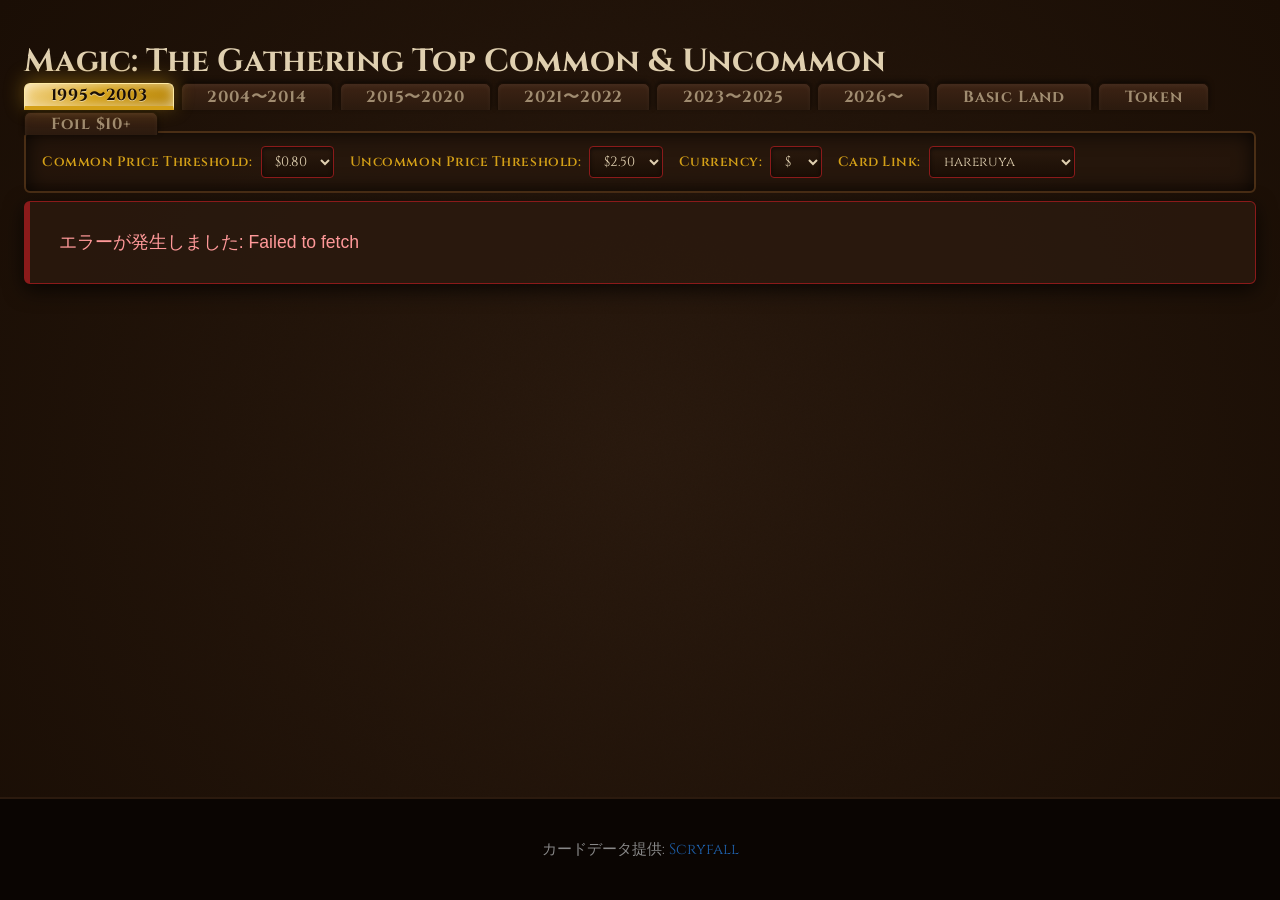
==== index.html @ 1c7747f8 "first commit" ====
<!DOCTYPE html>
<html lang="ja">

<head>
  <meta charset="UTF-8">
  <meta name="viewport" content="width=device-width, initial-scale=1.0">
  <title>Magic: The Gathering 高額コモン・アンコモンカード一覧</title>
  <link rel="preconnect" href="https://fonts.googleapis.com">
  <link rel="preconnect" href="https://fonts.gstatic.com" crossorigin>
  <link href="https://fonts.googleapis.com/css2?family=Cinzel:wght@400;600;700&family=MedievalSharp&display=swap"
    rel="stylesheet">
  <link rel="stylesheet" href="style.css">
</head>

<body>
  <main>
    <div class="top-bar">
      <div class="header-compact">
        <h1>Magic: The Gathering Top Common & Uncommon</h1>
      </div>
      <nav class="tab-bar" role="tablist">
        <button class="tab-btn active" data-format="y1993_2003" role="tab">1995〜2003</button>
        <button class="tab-btn" data-format="y2004_2014" role="tab">2004〜2014</button>
        <button class="tab-btn" data-format="y2015_2020" role="tab">2015〜2020</button>
        <button class="tab-btn" data-format="y2021_2022" role="tab">2021〜2022</button>
        <button class="tab-btn" data-format="y2023_2025" role="tab">2023〜2025</button>
        <button class="tab-btn" data-format="y2026_" role="tab">2026〜</button>
        <button class="tab-btn" data-format="basic_land" role="tab">Basic Land</button>
        <button class="tab-btn" data-format="token" role="tab">Token</button>
        <button class="tab-btn" data-format="foil" role="tab">Foil $10+</button>
      </nav>
      <nav id="set-nav" class="set-nav hidden"></nav>
      <div class="price-threshold-bar">
        <label>
          Common Price Threshold:
          <select id="common-threshold">
            <option value="0.80" selected>$0.80</option>
            <option value="0.90">$0.90</option>
            <option value="1.00">$1.00</option>
            <option value="1.10">$1.10</option>
            <option value="1.20">$1.20</option>
            <option value="1.30">$1.30</option>
            <option value="1.40">$1.40</option>
            <option value="1.50">$1.50</option>
            <option value="1.60">$1.60</option>
            <option value="1.70">$1.70</option>
            <option value="1.80">$1.80</option>
            <option value="1.90">$1.90</option>
            <option value="2.00">$2.00</option>
          </select>
        </label>
        <label>
          Uncommon Price Threshold:
          <select id="uncommon-threshold">
            <option value="2.50" selected>$2.50</option>
            <option value="2.60">$2.60</option>
            <option value="2.70">$2.70</option>
            <option value="2.80">$2.80</option>
            <option value="2.90">$2.90</option>
            <option value="3.00">$3.00</option>
            <option value="3.10">$3.10</option>
            <option value="3.20">$3.20</option>
            <option value="3.30">$3.30</option>
            <option value="3.40">$3.40</option>
            <option value="3.50">$3.50</option>
            <option value="3.60">$3.60</option>
            <option value="3.70">$3.70</option>
            <option value="3.80">$3.80</option>
            <option value="3.90">$3.90</option>
            <option value="4.00">$4.00</option>
          </select>
        </label>
        <label>
          Currency:
          <select id="currency-select">
            <option value="USD">$</option>
            <option value="JPY">¥</option>
            <option value="EUR">€</option>
          </select>
        </label>
        <label>
          Card Link:
          <select id="card-link-select">
            <option value="hareruya">hareruya</option>
            <option value="cardkingdom">cardkingdom</option>
            <option value="tcgplayer">tcgplayer</option>
          </select>
        </label>
      </div>
      <div id="error-message" class="error-message hidden"></div>
      <div id="card-grid" class="card-grid"></div>
      <div id="loading" class="loading hidden">
        <div class="spinner"></div>
        <p>読み込み中...</p>
      </div>
      <div class="load-more-wrapper">
        <button id="load-more" class="load-more-btn hidden">さらに読み込む</button>
      </div>
      <p id="end-message" class="end-message hidden">すべてのカードを表示しました</p>
    </div>
  </main>

  <footer>
    <p>カードデータ提供: <a href="https://scryfall.com" target="_blank" rel="noopener noreferrer">Scryfall</a></p>
  </footer>

  <button id="back-to-top" class="back-to-top hidden" aria-label="ページ上部へ戻る">▲</button>
  <script src="app.js"></script>
</body>

</html>
---- style.css ----
/* ===== Reset & Base ===== */
*,
*::before,
*::after {
  box-sizing: border-box;
  margin: 0;
  padding: 0;
}

body {
  font-family: 'Segoe UI', Tahoma, Geneva, Verdana, sans-serif;
  background-color: #1a0e05;
  overflow-x: hidden;
  /* Deep parchment / dark leather */
  background-image:
    radial-gradient(circle at center, rgba(43, 26, 14, 0.8) 0%, rgba(26, 14, 5, 1) 100%),
    url("data:image/svg+xml,%3Csvg width='150' height='150' xmlns='http://www.w3.org/2000/svg'%3E%3Cfilter id='noise'%3E%3CfeTurbulence type='fractalNoise' baseFrequency='0.6' numOctaves='4' stitchTiles='stitch'/%3E%3C/filter%3E%3Crect width='150' height='150' filter='url(%23noise)' opacity='0.08'/%3E%3C/svg%3E");
  color: #e0d0b0;
  min-height: 100vh;
  display: flex;
  flex-direction: column;
}

h1,
h2,
h3,
.set-title {
  font-family: 'Cinzel', serif;
}

/* ===== Main ===== */
main {
  flex: 1;
  max-width: 1440px;
  width: 100%;
  margin: 0 auto;
  padding: 2.5rem 1.5rem 4rem;
}

/* ===== Tab Bar (Worn leather bookmark tabs) ===== */
.tab-bar {
  display: flex;
  flex-wrap: wrap;
  gap: 0.4rem;
  padding-bottom: 0;
  /* Removed border-bottom and margin-bottom as they are now handled by .top-bar */
  flex: 1;
}

.tab-btn {
  background: linear-gradient(to bottom, #3d2314, #2b1a0e);
  color: #a08c70;
  border: 1px solid #1a0e05;
  border-bottom: none;
  border-radius: 6px 6px 0 0;
  padding: 0rem 1.6rem;
  font-size: 1rem;
  font-family: 'Cinzel', serif;
  font-weight: 700;
  cursor: pointer;
  letter-spacing: 0.05em;
  margin-bottom: -4px;
  transition: all 0.3s ease;
  box-shadow: inset 0 2px 5px rgba(255, 255, 255, 0.05), 0 -2px 5px rgba(0, 0, 0, 0.5);
  position: relative;
}

.tab-btn:hover {
  color: #d4a017;
  background: linear-gradient(to bottom, #4a2e15, #2b1a0e);
}

.tab-btn.active {
  color: #1a0e05;
  background: linear-gradient(135deg, #f5d78d, #d4a017, #b8860b);
  border: 1px solid #ffeba4;
  border-bottom: 4px solid #d4a017;
  text-shadow: 0 1px 0 rgba(255, 255, 255, 0.5);
  box-shadow:
    inset 0 0 12px rgba(255, 255, 255, 0.6),
    0 -4px 20px rgba(212, 160, 23, 0.4);
  /* Gold foil feel */
  z-index: 2;
}

/* ===== Set Nav ===== */
.set-nav {
  display: grid;
  grid-template-columns: repeat(auto-fill, minmax(100px, 1fr));
  gap: 0.4rem;
  margin-bottom: 0.5rem;
  padding: 0.8rem;
  background: rgba(43, 26, 14, 0.6);
  border: 2px solid #4a2e15;
  border-radius: 6px;
  box-shadow: inset 0 0 20px rgba(0, 0, 0, 0.8);
}

.set-nav-link {
  display: flex;
  align-items: center;
  gap: 0.3rem;
  overflow: hidden;
  color: #e0d0b0;
  text-decoration: none;
  font-family: 'Cinzel', serif;
  font-size: 0.7rem;
  font-weight: 600;
  padding: 0.25rem 0.6rem;
  border-radius: 12px;
  background: linear-gradient(135deg, #8b1a1a, #5c0f0f);
  border: 1px solid #b83a3a;
  box-shadow:
    inset 0 1px 2px rgba(255, 255, 255, 0.2),
    0 2px 4px rgba(0, 0, 0, 0.7);
  transition: all 0.2s ease;
  position: relative;
}

.set-nav-text {
  overflow: hidden;
  text-overflow: ellipsis;
  white-space: nowrap;
  min-width: 0;
}

.set-nav-link::before {
  content: '';
  position: absolute;
  top: 2px;
  left: 2px;
  right: 2px;
  bottom: 2px;
  border: 1px dashed rgba(212, 160, 23, 0.4);
  border-radius: 10px;
  pointer-events: none;
}

.set-nav-link:hover {
  transform: translateY(-3px) scale(1.03);
  box-shadow:
    inset 0 2px 4px rgba(255, 255, 255, 0.3),
    0 8px 15px rgba(0, 0, 0, 0.8),
    0 0 20px rgba(212, 160, 23, 0.5);
  border-color: #d4a017;
  color: #fff;
}

/* ===== Price Threshold Bar ===== */
.price-threshold-bar {
  display: flex;
  flex-wrap: wrap;
  gap: 1rem;
  align-items: center;
  padding: 0.8rem 1rem;
  margin-bottom: 0.5rem;
  background: rgba(43, 26, 14, 0.6);
  border: 2px solid #4a2e15;
  border-radius: 6px;
  box-shadow: inset 0 0 20px rgba(0, 0, 0, 0.8);
}

.price-threshold-bar label {
  display: flex;
  align-items: center;
  gap: 0.5rem;
  font-family: 'Cinzel', serif;
  font-size: 0.85rem;
  font-weight: 600;
  color: #d4a017;
  letter-spacing: 0.04em;
}

.price-threshold-bar select {
  background: linear-gradient(to bottom, #2b1a0e, #1a0e05);
  color: #e0d0b0;
  border: 1px solid #8b1a1a;
  border-radius: 4px;
  padding: 0.3rem 0.6rem;
  font-family: 'Cinzel', serif;
  font-size: 0.85rem;
  cursor: pointer;
  transition: border-color 0.2s, box-shadow 0.2s;
  box-shadow: inset 0 2px 4px rgba(0, 0, 0, 0.6);
}

.price-threshold-bar select:hover,
.price-threshold-bar select:focus {
  border-color: #d4a017;
  box-shadow: inset 0 2px 4px rgba(0, 0, 0, 0.6), 0 0 8px rgba(212, 160, 23, 0.4);
  outline: none;
}

/* ===== Card Grid ===== */
.card-grid {
  display: flex;
  flex-direction: column;
  gap: 2rem;
}

/* ===== Set Section ===== */
.set-section {
  position: relative;
  padding: 1.5rem;
  background: rgba(43, 26, 14, 0.5);
  border: 2px solid #3b2c08;
  box-shadow: 0 8px 20px rgba(0, 0, 0, 0.9);
  /* Single golden frame */
  border-radius: 4px;
}

.set-title {
  font-size: 1.3rem;
  font-weight: 700;
  color: #d4a017;
  padding-bottom: 0.8rem;
  margin-bottom: 2rem;
  border-bottom: 2px solid #8b1a1a;
  letter-spacing: 0.05em;
  display: flex;
  align-items: center;
  gap: 0.8rem;
  text-shadow: 2px 2px 4px rgba(0, 0, 0, 0.8);
}

.set-symbol {
  width: 1.6em;
  height: 1.6em;
  flex-shrink: 0;
  filter: drop-shadow(0 0 3px rgba(212, 160, 23, 0.8)) invert(80%) sepia(40%) saturate(800%) hue-rotate(350deg) brightness(110%);
}

/* ===== Set Card Grid ===== */
.set-card-grid {
  display: grid;
  grid-template-columns: repeat(auto-fill, minmax(140px, 1fr));
  gap: 1.2rem;
}

/* ===== Card ===== */
.card {
  border-radius: 8px;
  overflow: hidden;
  transition: transform 0.2s ease, box-shadow 0.2s ease;
  cursor: pointer;
  text-decoration: none;
  color: inherit;
  position: relative;
  border: 1px solid #2b1a0e;
  box-shadow: 0 4px 10px rgba(0, 0, 0, 0.8);
}

.card::before {
  content: '';
  position: absolute;
  inset: 0;
  background: linear-gradient(135deg, rgba(255, 255, 255, 0.05) 0%, rgba(0, 0, 0, 0) 50%, rgba(0, 0, 0, 0.3) 100%);
  pointer-events: none;
  z-index: 10;
}

.card.rarity-common {
  background: #000;
  border-color: transparent;
}

.card.rarity-uncommon {
  background: linear-gradient(145deg, #c0c0c0, #808080);
  border-color: #e0e0e0;
}

.card:hover {
  transform: translateY(-4px) scale(1.02);
  box-shadow:
    0 8px 20px rgba(0, 0, 0, 0.9),
    0 0 15px rgba(30, 95, 168, 0.7);
  /* Mana-blue glow on hover */
  border-color: #1e5fa8;
  z-index: 5;
}

.card-image-wrapper {
  width: 100%;
  aspect-ratio: 63 / 88;
  background: #0a0a0a;
  overflow: hidden;
  position: relative;
}

.card-image-wrapper img {
  width: 100%;
  height: 100%;
  object-fit: cover;
  display: block;
  transition: transform 0.5s ease, filter 0.5s ease;
}

.card:hover .card-image-wrapper img {
  transform: scale(1.06);
  filter: contrast(1.15) brightness(1.1);
}

.card-image-placeholder {
  width: 100%;
  height: 100%;
  display: flex;
  align-items: center;
  justify-content: center;
  color: #333;
  font-size: 2rem;
  font-family: 'MedievalSharp', cursive;
  user-select: none;
}

.card-info {
  padding: 0.6rem;
  background: transparent;
  position: relative;
  z-index: 11;
  border-top: 1px solid #222;
}

.card-name {
  font-size: 0.85rem;
  font-weight: 700;
  margin-bottom: 0.3rem;
  line-height: 1.2;
  font-family: 'Cinzel', serif;
}

.card.rarity-uncommon .card-name {
  color: #1a1a1a;
  text-shadow: 0 1px 0 rgba(255, 255, 255, 0.5);
}


.card-price {
  font-size: 1rem;
  font-weight: 700;
  color: #d4a017;
  text-shadow: 0 1px 2px rgba(0, 0, 0, 0.9);
}

.card.rarity-uncommon .card-price {
  color: #8b1a1a;
  text-shadow: 0 1px 1px rgba(255, 255, 255, 0.6);
}

.card-price.unavailable {
  color: #888;
  font-size: 0.8rem;
  font-weight: 400;
  text-shadow: none;
}

.card.rarity-uncommon .card-price.unavailable {
  color: #444;
}

/* ===== Loading (Glowing Mana Orb) ===== */
.loading {
  display: flex;
  flex-direction: column;
  align-items: center;
  gap: 2rem;
  padding: 5rem 1rem;
  color: #1e5fa8;
  font-family: 'Cinzel', serif;
  font-size: 1.2rem;
  text-shadow: 0 0 15px rgba(30, 95, 168, 0.9);
}

.spinner {
  width: 70px;
  height: 70px;
  border-radius: 50%;
  background: radial-gradient(circle at 30% 30%, #fff 0%, #1e5fa8 25%, #1a1a1a 45%, #8b1a1a 65%, rgba(32, 128, 48, 0.9) 85%, #d4a017 100%);
  animation: pulse-orb 2s infinite ease-in-out, spin-orb 4s infinite linear;
  box-shadow:
    0 0 25px rgba(255, 255, 255, 0.6),
    0 0 50px rgba(30, 95, 168, 0.7),
    inset 0 0 20px rgba(255, 255, 255, 0.9);
  border: 2px solid rgba(255, 255, 255, 0.3);
}

@keyframes pulse-orb {
  0% {
    transform: scale(0.9);
    box-shadow: 0 0 20px rgba(255, 255, 255, 0.6), 0 0 40px rgba(30, 95, 168, 0.6), inset 0 0 20px rgba(255, 255, 255, 0.6);
  }

  50% {
    transform: scale(1.1);
    box-shadow: 0 0 40px rgba(255, 255, 255, 0.9), 0 0 80px rgba(139, 26, 26, 0.9), inset 0 0 35px rgba(255, 255, 255, 1);
  }

  100% {
    transform: scale(0.9);
    box-shadow: 0 0 20px rgba(255, 255, 255, 0.6), 0 0 40px rgba(30, 95, 168, 0.6), inset 0 0 20px rgba(255, 255, 255, 0.6);
  }
}

@keyframes spin-orb {
  to {
    filter: hue-rotate(360deg);
  }
}

/* ===== Load More ===== */
.load-more-wrapper {
  text-align: center;
  padding: 4rem 0 2rem;
}

.load-more-btn {
  background: linear-gradient(to bottom, #8b1a1a, #4a0e0e);
  color: #e0d0b0;
  border: 2px solid #d4a017;
  padding: 1.1rem 4rem;
  font-size: 1.2rem;
  font-family: 'Cinzel', serif;
  font-weight: 700;
  border-radius: 4px;
  cursor: pointer;
  letter-spacing: 0.08em;
  transition: all 0.3s ease;
  box-shadow:
    0 6px 15px rgba(0, 0, 0, 0.9),
    inset 0 0 20px rgba(212, 160, 23, 0.2);
  text-transform: uppercase;
  position: relative;
  overflow: hidden;
}

.load-more-btn::before {
  content: '';
  position: absolute;
  top: 0;
  left: -100%;
  width: 50%;
  height: 100%;
  background: linear-gradient(90deg, transparent, rgba(255, 255, 255, 0.2), transparent);
  transform: skewX(-20deg);
  transition: 0.6s;
}

.load-more-btn:hover:not(:disabled) {
  transform: translateY(-3px);
  box-shadow:
    0 10px 25px rgba(0, 0, 0, 0.95),
    0 0 20px rgba(212, 160, 23, 0.7),
    inset 0 0 25px rgba(212, 160, 23, 0.5);
  color: #fff;
  border-color: #ffe699;
}

.load-more-btn:hover:not(:disabled)::before {
  left: 150%;
}

.load-more-btn:active:not(:disabled) {
  transform: translateY(1px);
  box-shadow: 0 3px 8px rgba(0, 0, 0, 0.9);
}

.load-more-btn:disabled {
  background: #2b1a0e;
  color: #555;
  border-color: #444;
  cursor: not-allowed;
  box-shadow: none;
}

/* ===== Error ===== */
.error-message {
  background: rgba(43, 26, 14, 0.8);
  border: 1px solid #8b1a1a;
  border-left: 6px solid #8b1a1a;
  border-radius: 6px;
  padding: 1.8rem;
  margin-bottom: 2.5rem;
  color: #ff9999;
  font-family: 'Segoe UI', sans-serif;
  font-size: 1.1rem;
  box-shadow: 0 6px 20px rgba(0, 0, 0, 0.7);
}

/* ===== End Message ===== */
.end-message {
  text-align: center;
  padding: 4rem;
  color: #a08c70;
  font-size: 1.2rem;
  font-family: 'Cinzel', serif;
  font-style: italic;
  text-shadow: 1px 1px 3px rgba(0, 0, 0, 0.9);
}

/* ===== Back to Top ===== */
.back-to-top {
  position: fixed;
  bottom: 2.5rem;
  right: 2.5rem;
  width: 58px;
  height: 58px;
  background: linear-gradient(135deg, #1e5fa8, #103868);
  color: #d4a017;
  border: 3px solid #d4a017;
  border-radius: 50%;
  font-size: 1.3rem;
  cursor: pointer;
  box-shadow:
    0 6px 20px rgba(0, 0, 0, 0.7),
    0 0 15px rgba(30, 95, 168, 0.6);
  transition: all 0.3s cubic-bezier(0.175, 0.885, 0.32, 1.275);
  z-index: 100;
  display: flex;
  align-items: center;
  justify-content: center;
}

.back-to-top:hover {
  transform: translateY(-6px) scale(1.1);
  box-shadow:
    0 10px 25px rgba(0, 0, 0, 0.9),
    0 0 25px rgba(30, 95, 168, 0.9);
  color: #fff;
  border-color: #fff;
}

/* ===== Hidden ===== */
.hidden {
  display: none !important;
}

/* ===== Footer ===== */
footer {
  text-align: center;
  padding: 2.5rem;
  color: #888;
  font-size: 0.95rem;
  border-top: 2px solid #2b1a0e;
  background: #0a0502;
  font-family: 'Cinzel', serif;
}

footer a {
  color: #1e5fa8;
  text-decoration: none;
  transition: color 0.2s;
}

footer a:hover {
  color: #d4a017;
  text-decoration: underline;
}

/* ===== Responsive ===== */
@media (max-width: 768px) {
  main {
    padding: 1rem 0.75rem 3rem;
  }

  .tab-btn {
    padding: 0.5rem 0.8rem;
    font-size: 0.8rem;
    letter-spacing: 0;
  }
}

@media (max-width: 480px) {
  .set-card-grid {
    grid-template-columns: repeat(auto-fill, minmax(110px, 1fr));
    gap: 0.8rem;
  }

  .header-compact h1 {
    font-size: 1.2rem;
  }

  .card-name {
    font-size: 0.8rem;
  }

  .card-price {
    font-size: 0.9rem;
  }

  .set-title {
    font-size: 1.1rem;
  }

  .tab-btn {
    padding: 0.45rem 0.6rem;
    font-size: 0.75rem;
  }

  .back-to-top {
    width: 46px;
    height: 46px;
    bottom: 1.5rem;
    right: 1.5rem;
    font-size: 1rem;
  }
}

@media (min-width: 481px) and (max-width: 768px) {
  .set-card-grid {
    grid-template-columns: repeat(auto-fill, minmax(130px, 1fr));
    gap: 1rem;
  }
}

@media (min-width: 1400px) {
  .set-card-grid {
    grid-template-columns: repeat(auto-fill, minmax(160px, 1fr));
  }
}
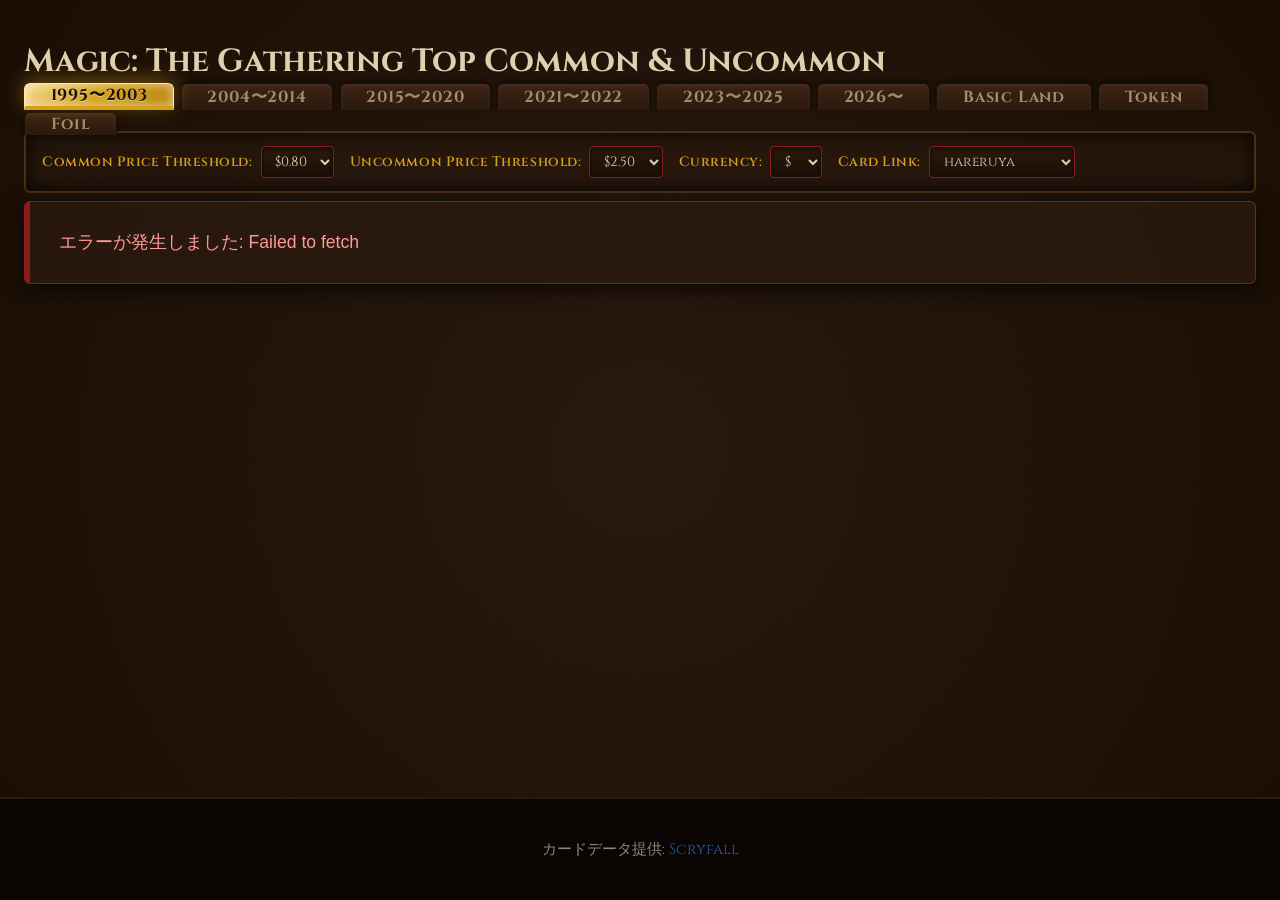
==== commit a7cd61c1: "mod" ====
--- a/index.html
+++ b/index.html
@@ -27,11 +27,11 @@
         <button class="tab-btn" data-format="y2026_" role="tab">2026〜</button>
         <button class="tab-btn" data-format="basic_land" role="tab">Basic Land</button>
         <button class="tab-btn" data-format="token" role="tab">Token</button>
-        <button class="tab-btn" data-format="foil" role="tab">Foil $10+</button>
+        <button class="tab-btn" data-format="foil" role="tab">Foil</button>
       </nav>
       <nav id="set-nav" class="set-nav hidden"></nav>
       <div class="price-threshold-bar">
-        <label>
+        <label id="common-threshold-label">
           Common Price Threshold:
           <select id="common-threshold">
             <option value="0.80" selected>$0.80</option>
@@ -49,9 +49,75 @@
             <option value="2.00">$2.00</option>
           </select>
         </label>
-        <label>
+        <label id="uncommon-threshold-label">
           Uncommon Price Threshold:
           <select id="uncommon-threshold">
+            <option value="2.50" selected>$2.50</option>
+            <option value="2.60">$2.60</option>
+            <option value="2.70">$2.70</option>
+            <option value="2.80">$2.80</option>
+            <option value="2.90">$2.90</option>
+            <option value="3.00">$3.00</option>
+            <option value="3.10">$3.10</option>
+            <option value="3.20">$3.20</option>
+            <option value="3.30">$3.30</option>
+            <option value="3.40">$3.40</option>
+            <option value="3.50">$3.50</option>
+            <option value="3.60">$3.60</option>
+            <option value="3.70">$3.70</option>
+            <option value="3.80">$3.80</option>
+            <option value="3.90">$3.90</option>
+            <option value="4.00">$4.00</option>
+          </select>
+        </label>
+        <label id="foil-common-threshold-label" class="hidden">
+          Foil Common Price Threshold:
+          <select id="foil-common-threshold">
+            <option value="4.50">$4.50</option>
+            <option value="5.00">$5.00</option>
+            <option value="6.50">$6.50</option>
+            <option value="7.00">$7.00</option>
+            <option value="8.50">$8.50</option>
+            <option value="9.00">$9.00</option>
+            <option value="10.00" selected>$10.00</option>
+          </select>
+        </label>
+        <label id="foil-uncommon-threshold-label" class="hidden">
+          Foil Uncommon Price Threshold:
+          <select id="foil-uncommon-threshold">
+            <option value="4.50">$4.50</option>
+            <option value="5.00">$5.00</option>
+            <option value="6.50">$6.50</option>
+            <option value="7.00">$7.00</option>
+            <option value="8.50">$8.50</option>
+            <option value="9.00">$9.00</option>
+            <option value="10.00" selected>$10.00</option>
+          </select>
+        </label>
+        <label id="token-threshold-label" class="hidden">
+          Token Price Threshold:
+          <select id="token-threshold">
+            <option value="2.50" selected>$2.50</option>
+            <option value="2.60">$2.60</option>
+            <option value="2.70">$2.70</option>
+            <option value="2.80">$2.80</option>
+            <option value="2.90">$2.90</option>
+            <option value="3.00">$3.00</option>
+            <option value="3.10">$3.10</option>
+            <option value="3.20">$3.20</option>
+            <option value="3.30">$3.30</option>
+            <option value="3.40">$3.40</option>
+            <option value="3.50">$3.50</option>
+            <option value="3.60">$3.60</option>
+            <option value="3.70">$3.70</option>
+            <option value="3.80">$3.80</option>
+            <option value="3.90">$3.90</option>
+            <option value="4.00">$4.00</option>
+          </select>
+        </label>
+        <label id="basic-land-threshold-label" class="hidden">
+          Basic Land Price Threshold:
+          <select id="basic-land-threshold">
             <option value="2.50" selected>$2.50</option>
             <option value="2.60">$2.60</option>
             <option value="2.70">$2.70</option>
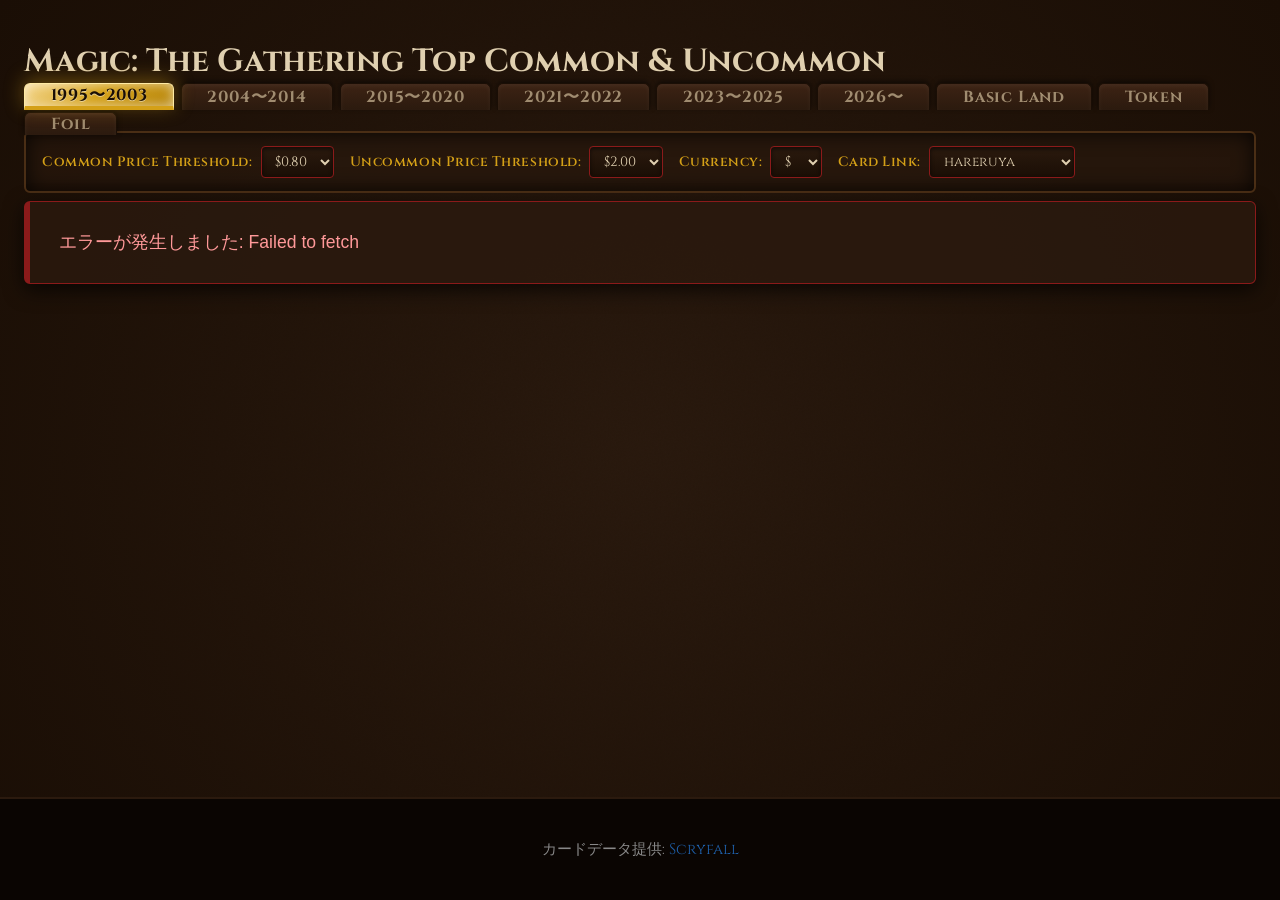
==== commit 893a6392: "mod" ====
--- a/index.html
+++ b/index.html
@@ -52,7 +52,12 @@
         <label id="uncommon-threshold-label">
           Uncommon Price Threshold:
           <select id="uncommon-threshold">
-            <option value="2.50" selected>$2.50</option>
+            <option value="2.00" selected>$2.00</option>
+            <option value="2.10">$2.10</option>
+            <option value="2.20">$2.20</option>
+            <option value="2.30">$2.30</option>
+            <option value="2.40">$2.40</option>
+            <option value="2.50">$2.50</option>
             <option value="2.60">$2.60</option>
             <option value="2.70">$2.70</option>
             <option value="2.80">$2.80</option>
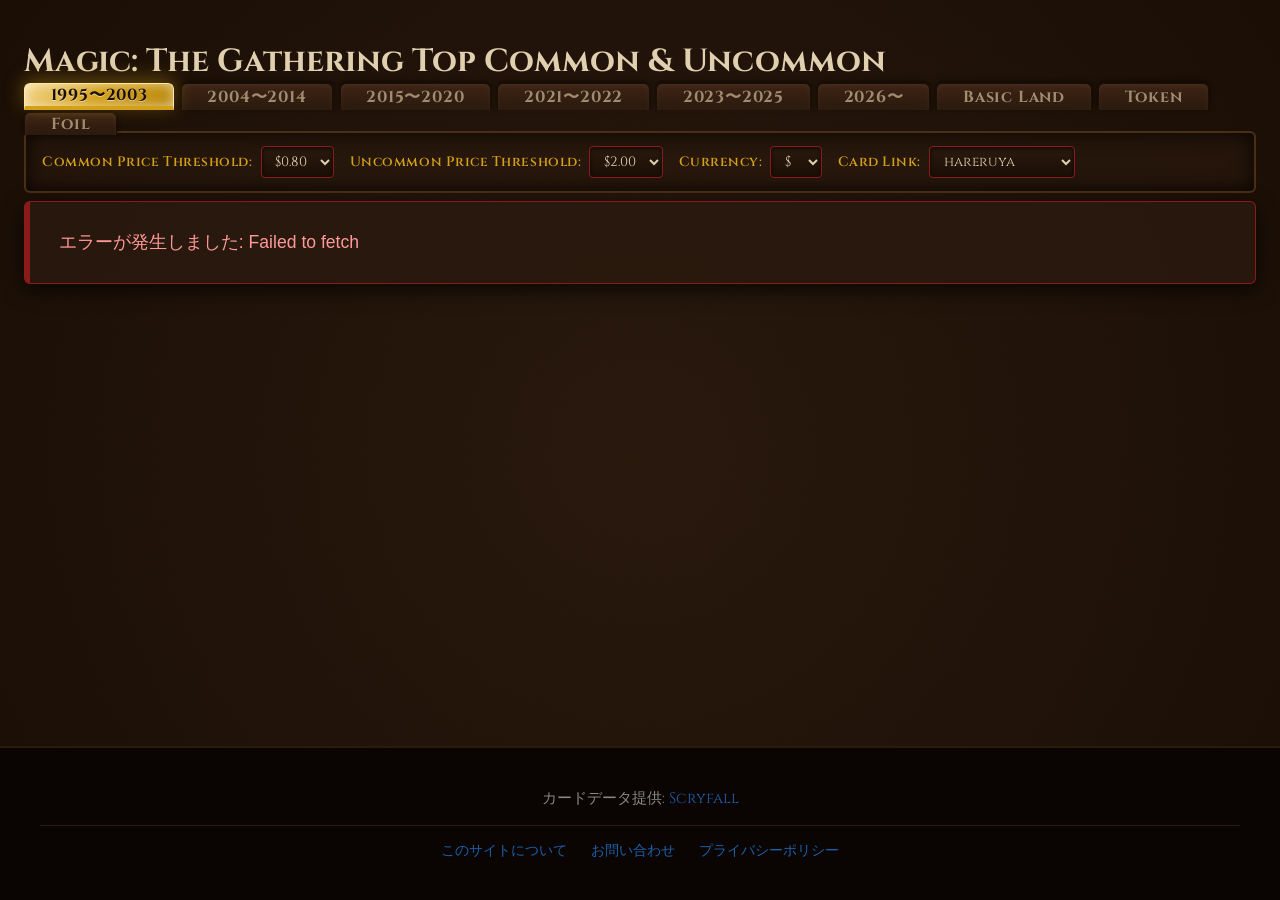
==== commit 8e954426: "mod" ====
--- a/index.html
+++ b/index.html
@@ -173,6 +173,11 @@
 
   <footer>
     <p>カードデータ提供: <a href="https://scryfall.com" target="_blank" rel="noopener noreferrer">Scryfall</a></p>
+    <nav class="footer-nav">
+      <a href="about.html">このサイトについて</a>
+      <a href="contact.html">お問い合わせ</a>
+      <a href="privacy.html">プライバシーポリシー</a>
+    </nav>
   </footer>
 
   <button id="back-to-top" class="back-to-top hidden" aria-label="ページ上部へ戻る">▲</button>
--- a/style.css
+++ b/style.css
@@ -555,6 +555,17 @@
   text-decoration: underline;
 }
 
+.footer-nav {
+  display: flex;
+  justify-content: center;
+  flex-wrap: wrap;
+  gap: 0.5rem 1.5rem;
+  margin-top: 1rem;
+  padding-top: 1rem;
+  border-top: 1px solid #2b1a0e;
+  font-size: 0.85rem;
+}
+
 /* ===== Responsive ===== */
 @media (max-width: 768px) {
   main {
